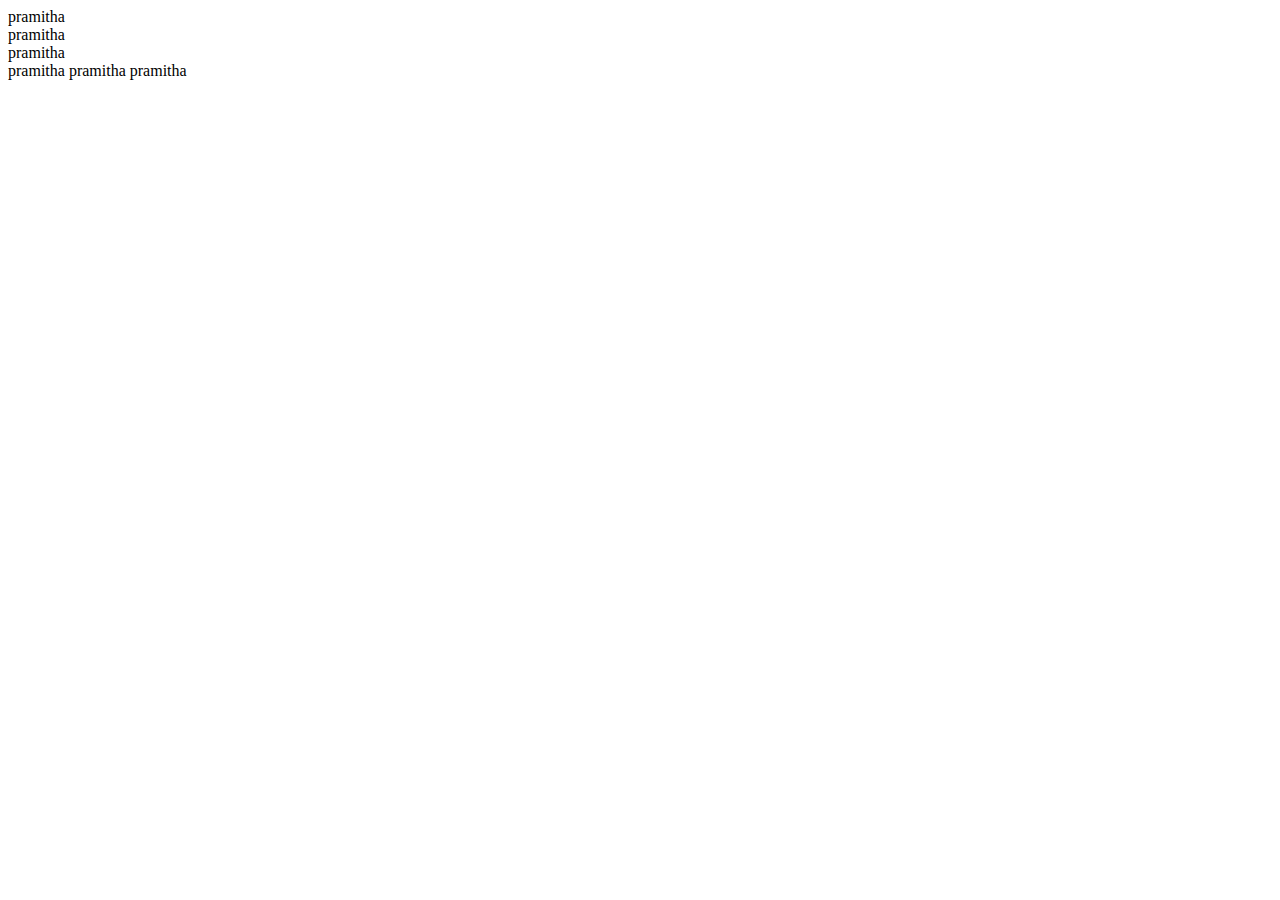
==== index.html @ d4ee3bf7 "project1" ====
<!DOCTYPE html>
<html lang="en">
<head>
    <meta charset="UTF-8">
    <meta name="viewport" content="width=device-width, initial-scale=1.0">
    <title>Document</title>
</head>
<body>
    <!-- Blocl level Elements -->
     <div>pramitha</div>
     <div>pramitha</div>
     <div>pramitha</div>

     <!--Inline Elements -->
     <span>pramitha</span>
     <span>pramitha</span>
     <span>pramitha</span>
</body>
</html>
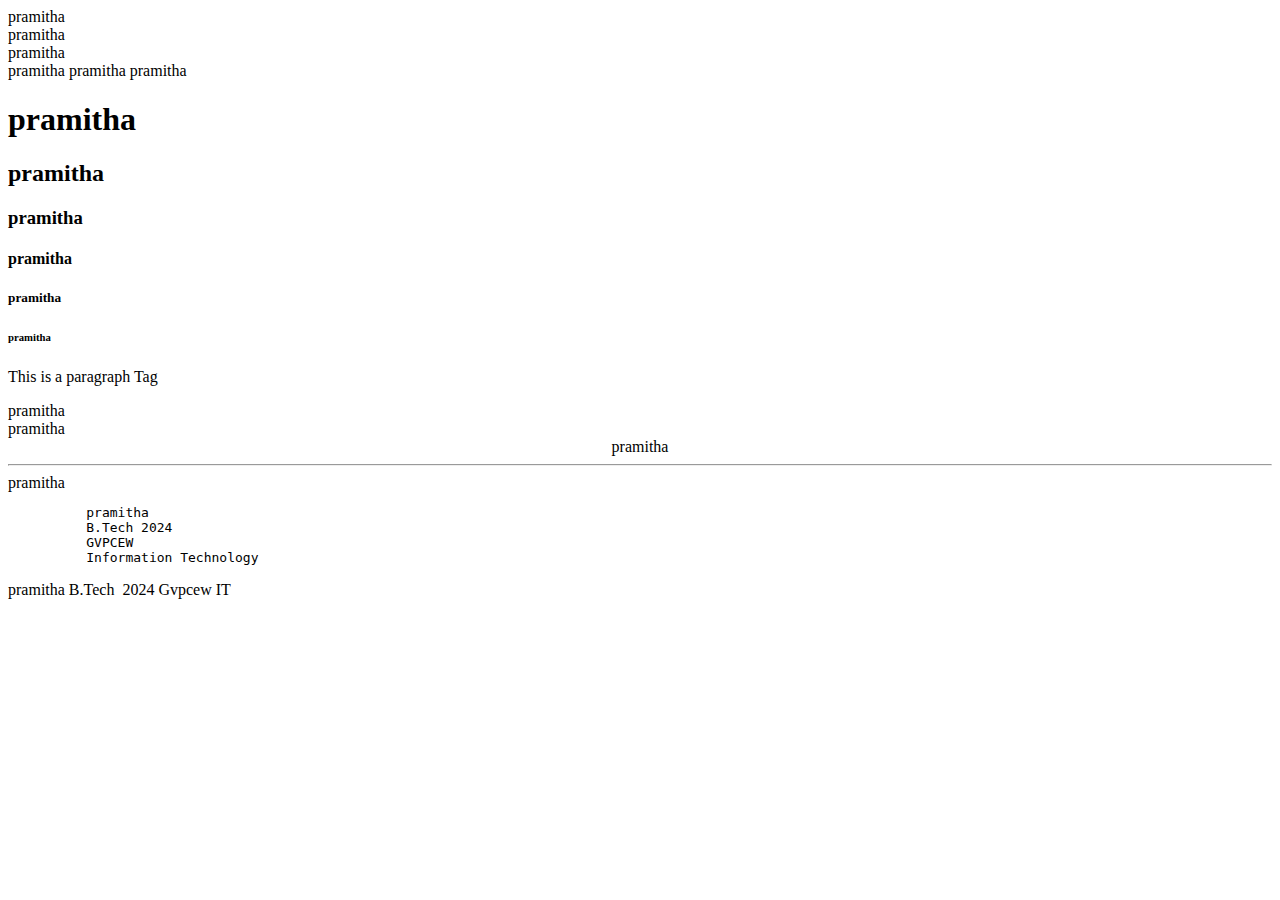
==== commit 5b33a252: "Block and Inline Elements" ====
--- a/index.html
+++ b/index.html
@@ -6,14 +6,46 @@
     <title>Document</title>
 </head>
 <body>
-    <!-- Blocl level Elements -->
+    <!-- Blocl_Elements -->
      <div>pramitha</div>
      <div>pramitha</div>
      <div>pramitha</div>
 
-     <!--Inline Elements -->
+     <!--Inline_Elements -->
      <span>pramitha</span>
      <span>pramitha</span>
      <span>pramitha</span>
+
+     <!--Heading Tag-->
+     <h1>pramitha</h1>
+     <h2>pramitha</h2>
+     <h3>pramitha</h3>
+     <h4>pramitha</h4>
+     <h5>pramitha</h5>
+     <h6>pramitha</h6>
+
+     <!-- pargrph Tag-->
+      <p>This is a paragraph Tag</p>
+
+     <!--line break Tag-->
+     <span>pramitha</span><br>
+     <span>pramitha</span><br>
+
+     <!--centre Tag-->
+     <center>pramitha</center>
+
+     <!--horizontal rule Tag-->
+     <hr> pramitha
+
+     <!--preserve Formatting Tag-->
+     <pre>          pramitha
+          B.Tech 2024
+          GVPCEW
+          Information Technology</pre>
+
+     <!--Non-Breaking Space-->
+     <p>pramitha&nbsp;B.Tech &nbsp;2024&nbsp;Gvpcew&nbsp;IT</p>
+
+
 </body>
-</html>+</html>
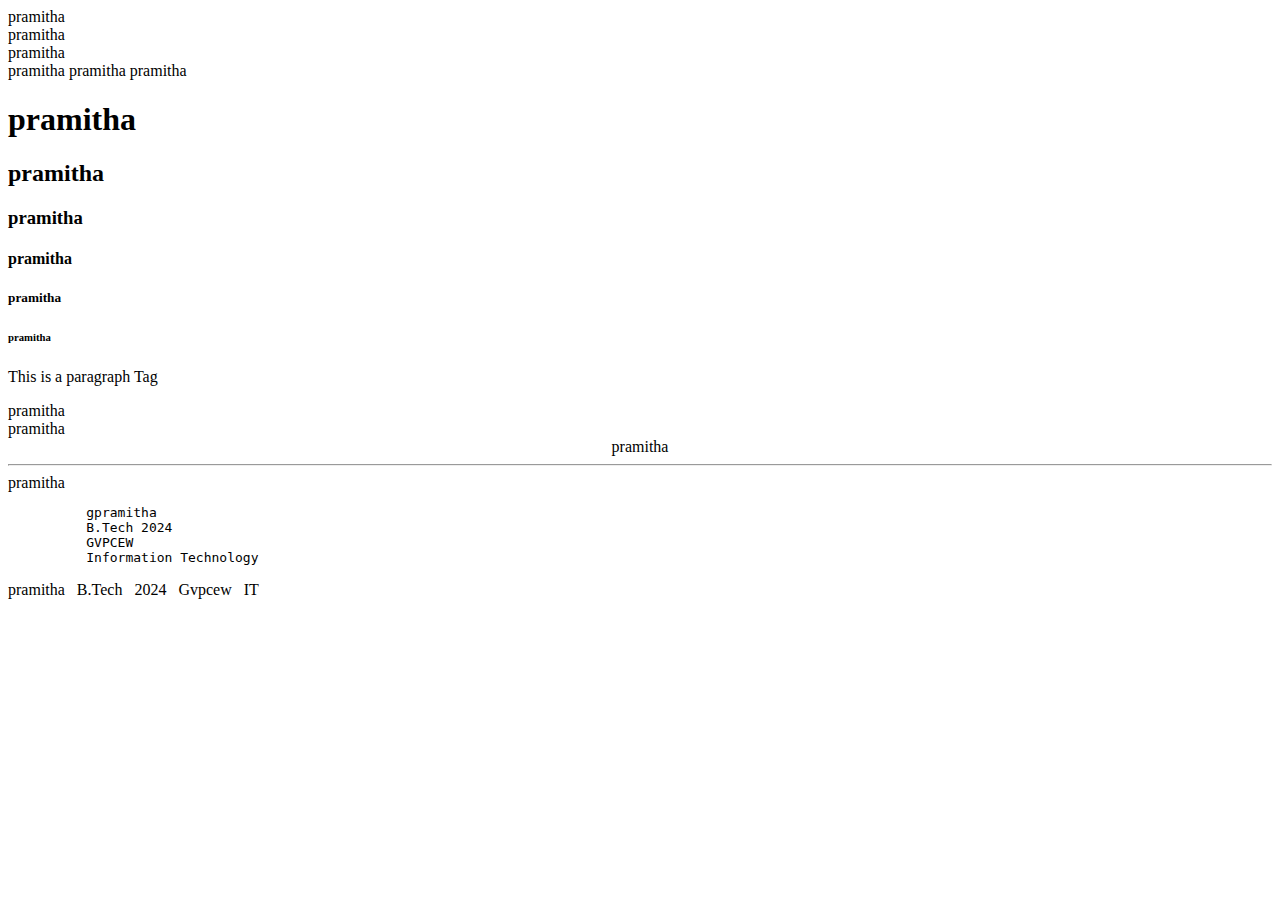
==== commit e510ce12: "Block and Inline Elements" ====
--- a/index.html
+++ b/index.html
@@ -38,13 +38,13 @@
      <hr> pramitha
 
      <!--preserve Formatting Tag-->
-     <pre>          pramitha
+     <pre>          gpramitha
           B.Tech 2024
           GVPCEW
           Information Technology</pre>
 
      <!--Non-Breaking Space-->
-     <p>pramitha&nbsp;B.Tech &nbsp;2024&nbsp;Gvpcew&nbsp;IT</p>
+     <p>pramitha &nbsp; B.Tech &nbsp; 2024 &nbsp; Gvpcew &nbsp; IT</p>
 
 
 </body>
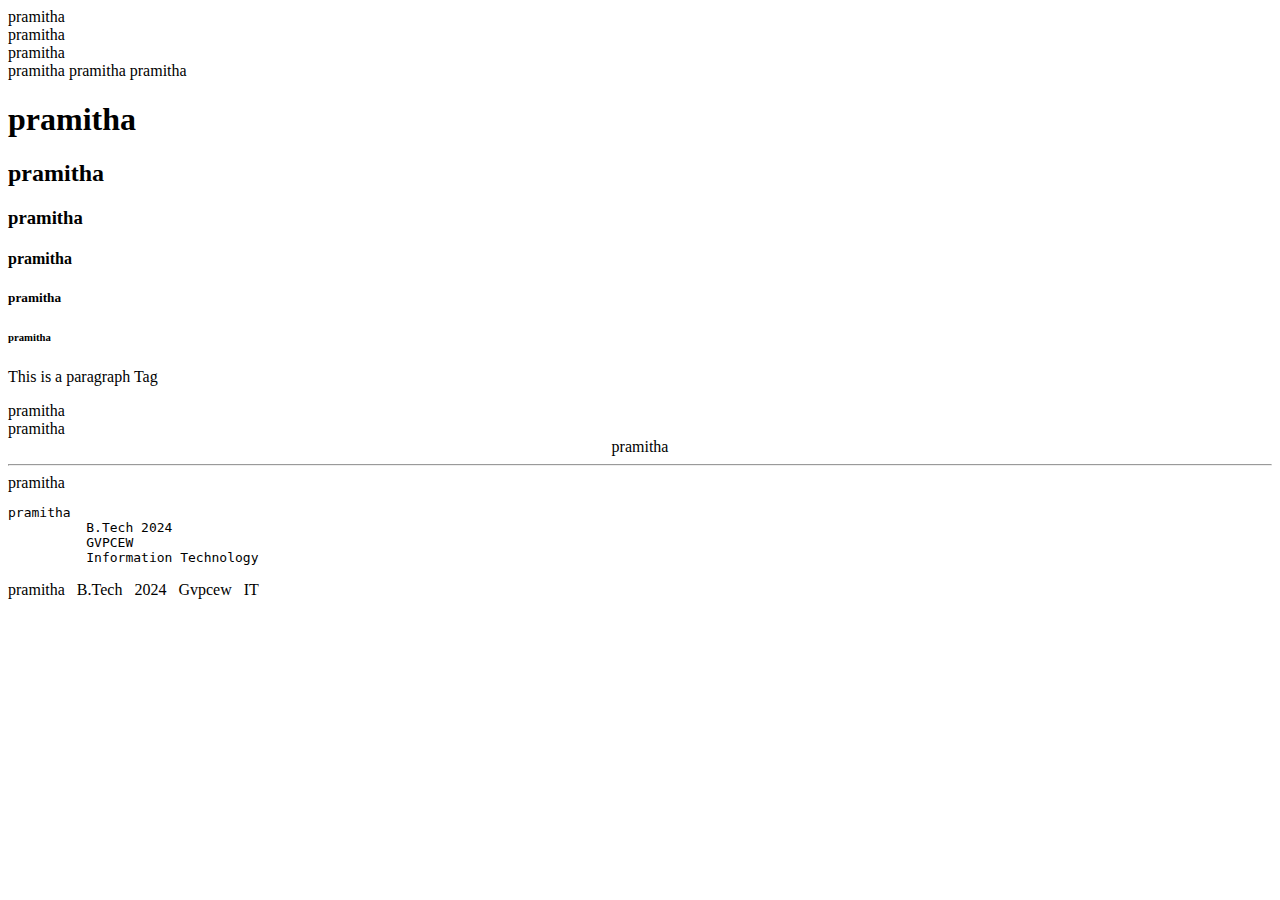
==== commit a170aac8: "Block and Inline Elements" ====
--- a/index.html
+++ b/index.html
@@ -38,7 +38,7 @@
      <hr> pramitha
 
      <!--preserve Formatting Tag-->
-     <pre>          gpramitha
+     <pre>pramitha
           B.Tech 2024
           GVPCEW
           Information Technology</pre>
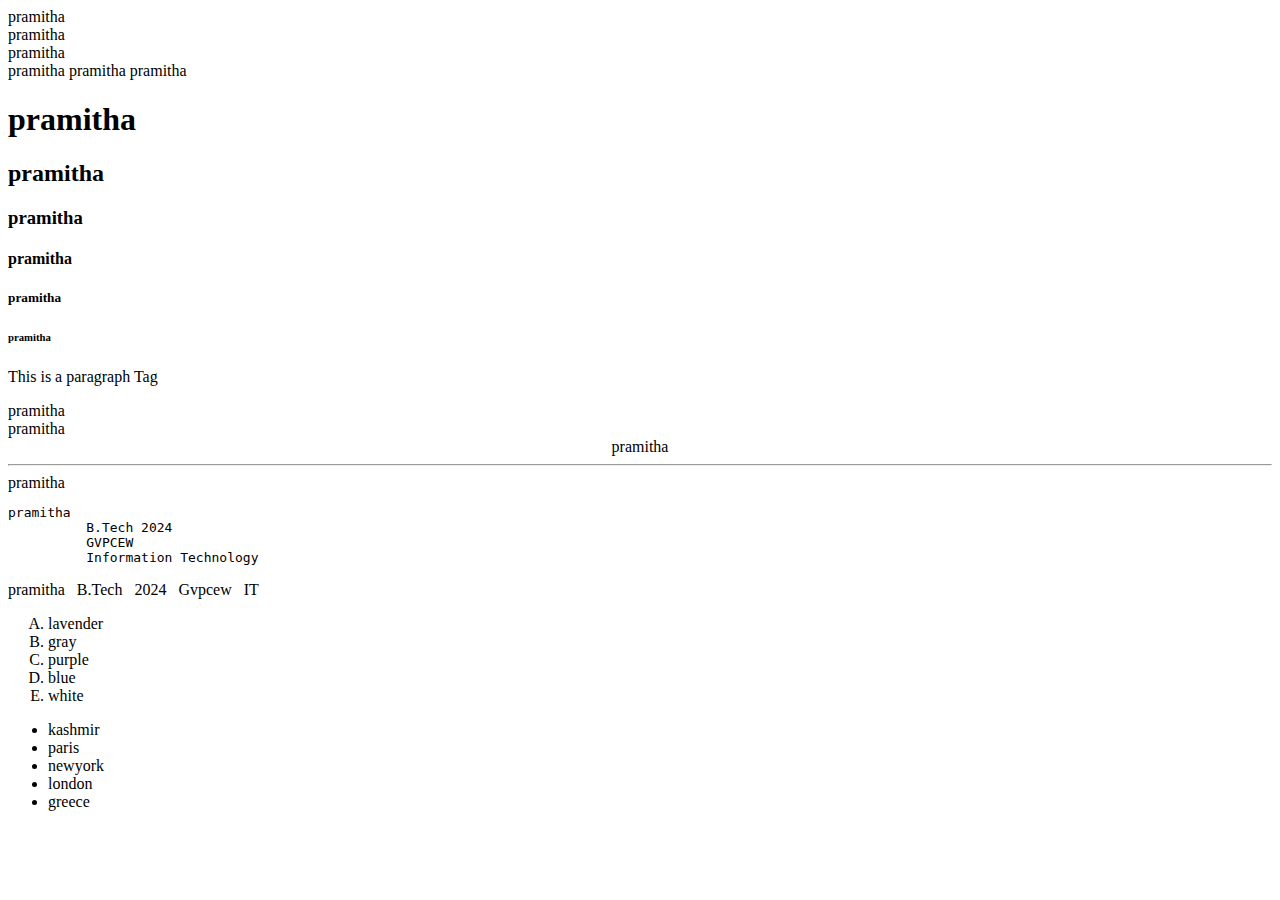
==== commit a73f5183: "ordered and unordered lists" ====
--- a/index.html
+++ b/index.html
@@ -46,6 +46,24 @@
      <!--Non-Breaking Space-->
      <p>pramitha &nbsp; B.Tech &nbsp; 2024 &nbsp; Gvpcew &nbsp; IT</p>
 
+     <!-- list-->
+     <!-- ordered list-->
+      <ol type="A" >
+        <li>lavender</li>
+        <li>gray</li>
+        <li>purple</li>
+        <li>blue</li>
+        <li>white</li>
+      </ol>
+
+     <!-- unordered list-->
+      <ul>
+        <li>kashmir</li>
+        <li>paris</li>
+        <li>newyork</li>
+        <li>london</li>
+        <li>greece</li>
+      </ul>
 
 </body>
 </html>
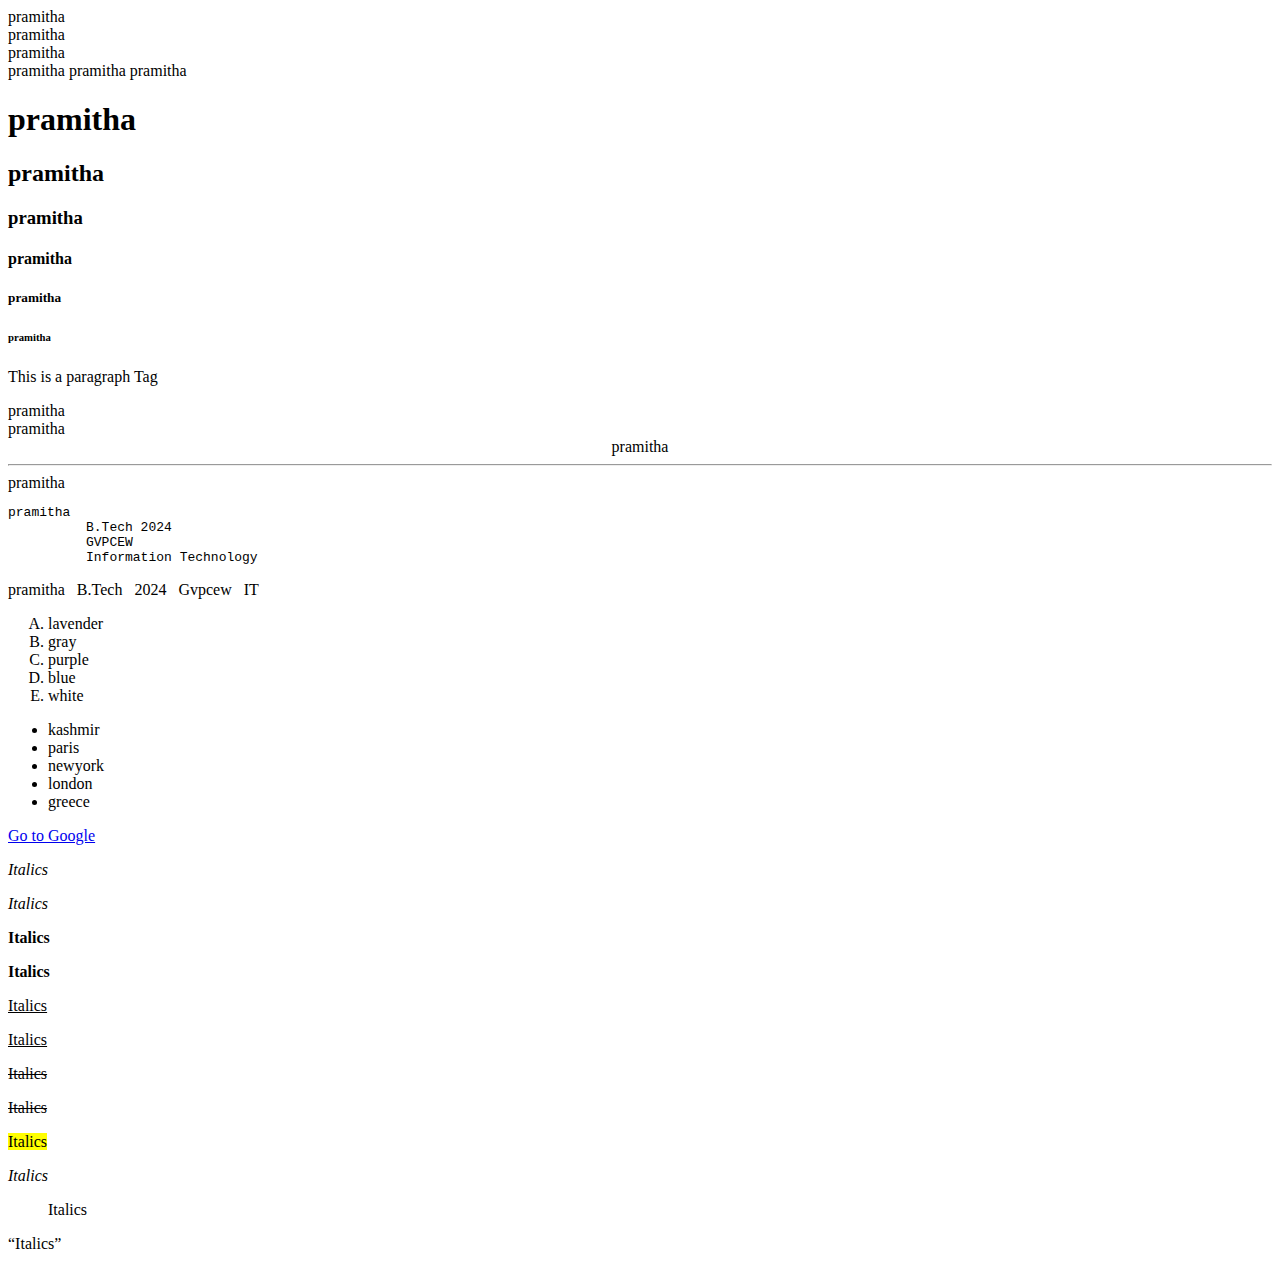
==== commit 20f5e833: "positions" ====
--- a/index.html
+++ b/index.html
@@ -65,5 +65,24 @@
         <li>greece</li>
       </ul>
 
+     <!-- Anchor Tag-->
+       <a href="https://www.google.com">Go to Google</a>
+
+     <!--Formatting Tags-->
+     <p><em>Italics</em></p>
+     <p><i>Italics</i></p>
+     <p><strong>Italics</strong></p>
+     <p><b>Italics</b></p>
+     <p><u>Italics</u></p>
+     <p><ins>Italics</ins></p>
+     <p><del>Italics</del></p>
+     <p><strike>Italics</strike></p>
+     <p><mark>Italics</mark></p>
+     <p><cite>Italics</cite></p>
+     <p><blockquote>Italics</blockquote></p>
+     <p><q>Italics</q></p>
+
+       
+
 </body>
 </html>
